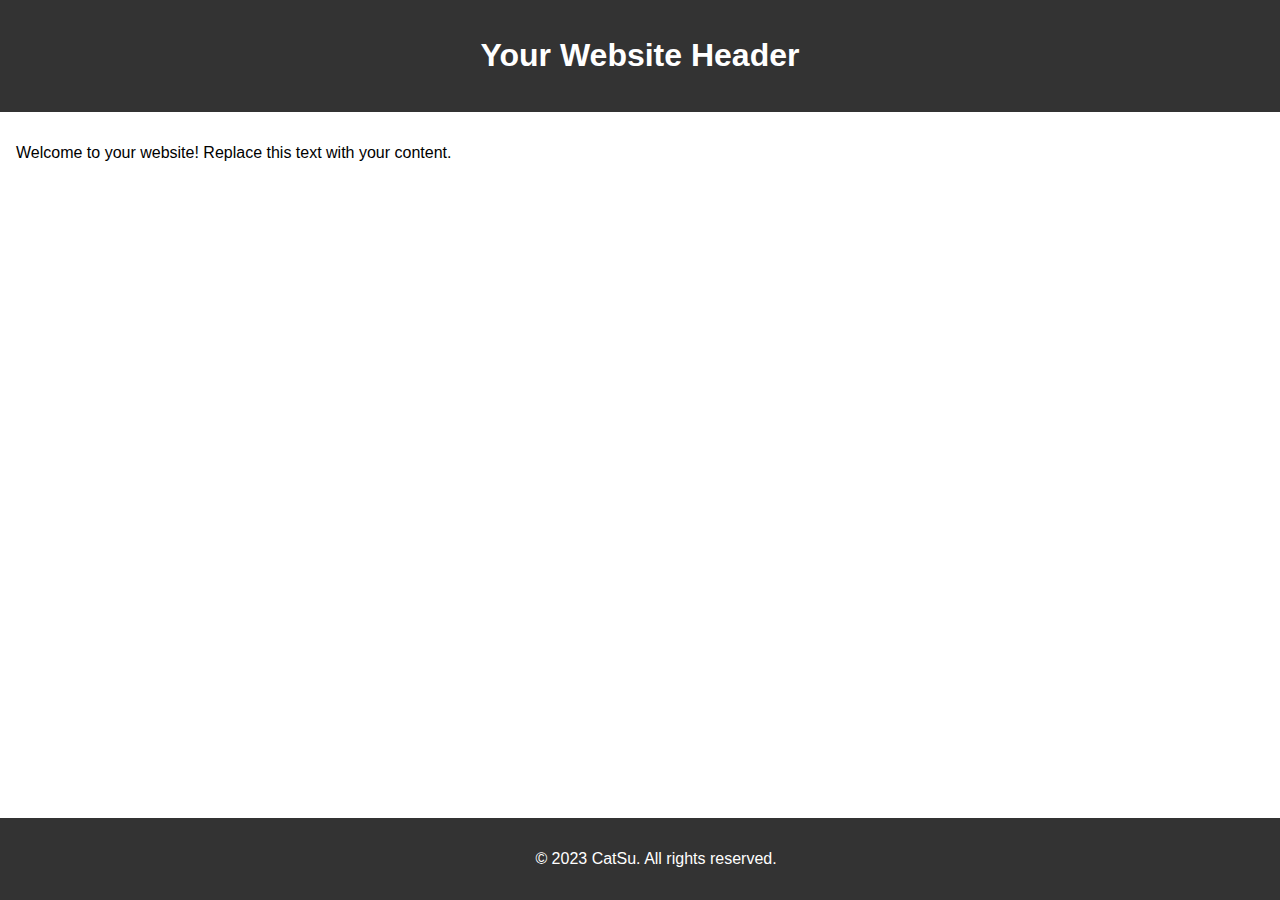
==== index.html @ c837792e "Update index.html" ====
<!DOCTYPE html>
<html lang="en">

<head>
    <meta charset="UTF-8">
    <meta name="viewport" content="width=device-width, initial-scale=1.0">
    <title>CatSu's first website!</title>
    <!-- Add your CSS link or style tags for styling here -->
    <!-- For example: <link rel="stylesheet" href="styles.css"> -->
    <style>
        body {
            font-family: Arial, sans-serif;
            margin: 0;
            padding: 0;
            box-sizing: border-box;
        }

        header {
            background-color: #333;
            color: #fff;
            text-align: center;
            padding: 1em;
        }

        main {
            padding: 1em;
        }

        footer {
            background-color: #333;
            color: #fff;
            text-align: center;
            padding: 1em;
            position: fixed;
            bottom: 0;
            width: 100%;
        }
    </style>
</head>

<body>

    <header>
        <h1>Your Website Header</h1>
    </header>

    <main>
        <p>Welcome to your website! Replace this text with your content.</p>
    </main>

    <footer>
        <p>&copy; 2023 CatSu. All rights reserved.</p>
    </footer>

    <!-- Add your JavaScript script tags or links here -->
    <!-- For example: <script src="script.js"></script> -->

</body>

</html>
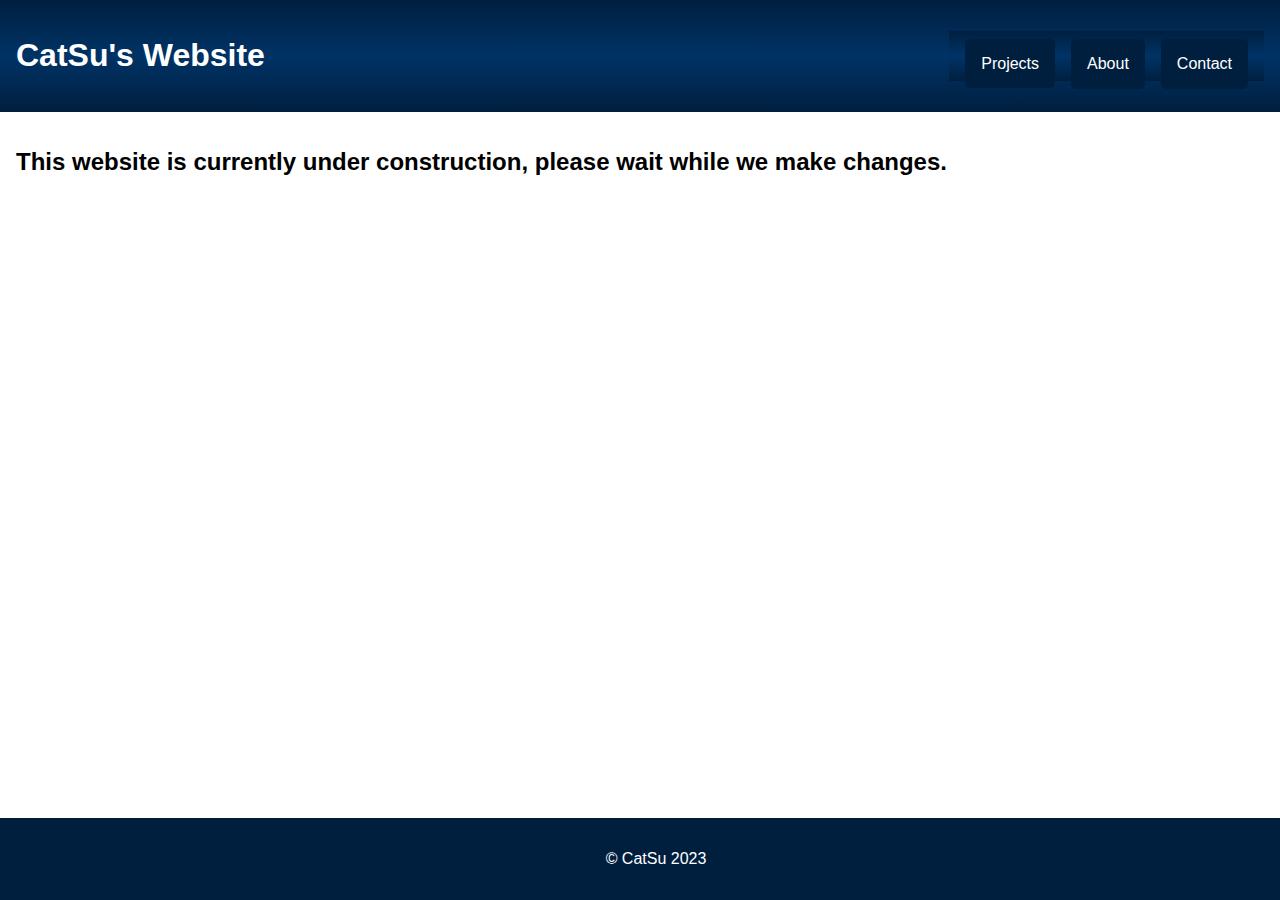
==== commit c87158b9: "Update index.html" ====
--- a/index.html
+++ b/index.html
@@ -4,7 +4,7 @@
 <head>
     <meta charset="UTF-8">
     <meta name="viewport" content="width=device-width, initial-scale=1.0">
-    <title>CatSu's first website!</title>
+    <title>CatSu's Website</title>
     <!-- Add your CSS link or style tags for styling here -->
     <!-- For example: <link rel="stylesheet" href="styles.css"> -->
     <style>
@@ -16,10 +16,64 @@
         }
 
         header {
-            background-color: #333;
+            background: linear-gradient(to bottom, #001f3f 0%, #003366 50%, #001f3f 100%); /* Gradient for 3D effect */
             color: #fff;
-            text-align: center;
+            text-align: left;
             padding: 1em;
+            display: flex;
+            justify-content: space-between;
+            align-items: center;
+        }
+
+        nav {
+            display: flex;
+            background: linear-gradient(to bottom, #001f3f 0%, #003366 50%, #001f3f 100%); /* Match the gradient of the header */
+            padding: 0.5em;
+            align-items: flex-end; /* Align items at the bottom */
+        }
+
+        nav a {
+            color: #fff;
+            text-decoration: none;
+            padding: 1em;
+            margin: 0 0.5em -15.5px 0.5em;
+            border-radius: 5px;
+            background-color: #001f3f; /* Use the same gradient for the background */
+        }
+
+        nav a:hover {
+            background-color: #005bb5; /* Darker blue on hover */
+        }
+
+        /* Dropdown styles */
+        .dropdown {
+            position: relative;
+            display: inline-block;
+        }
+
+        .dropdown-content {
+            display: none;
+            position: absolute;
+            background-color: #001f3f; /* Deep Blue */
+            min-width: 160px;
+            box-shadow: 0 8px 16px rgba(0, 0, 0, 0.2);
+            z-index: 1;
+        }
+
+        .dropdown-content a {
+            color: #fff;
+            padding: 12px 16px;
+            text-decoration: none;
+            display: block;
+            background-color: #003366; /* Slightly lighter blue for dropdown items */
+        }
+
+        .dropdown-content a:hover {
+            background-color: #005bb5; /* Darker blue on hover for dropdown items */
+        }
+
+        .dropdown:hover .dropdown-content {
+            display: block;
         }
 
         main {
@@ -27,7 +81,7 @@
         }
 
         footer {
-            background-color: #333;
+            background-color: #001f3f; /* Deep Blue */
             color: #fff;
             text-align: center;
             padding: 1em;
@@ -35,21 +89,66 @@
             bottom: 0;
             width: 100%;
         }
+
+        /* Dark mode styles */
+        @media (prefers-color-scheme: dark) {
+            body {
+                background-color: #121212; /* Dark background color */
+                color: #fff;
+            }
+
+            header, nav, footer {
+                background-color: #001f3f; /* Keep the same deep blue color in dark mode */
+            }
+
+            nav a {
+                background-color: #003366; /* Slightly lighter blue for buttons in dark mode */
+            }
+
+            nav a:hover {
+                background-color: #005bb5; /* Darker blue on hover in dark mode */
+            }
+
+            .dropdown-content {
+                background-color: #001f3f; /* Deep Blue for dropdown in dark mode */
+            }
+
+            .dropdown-content a {
+                background-color: #003366; /* Slightly lighter blue for dropdown items in dark mode */
+            }
+
+            .dropdown-content a:hover {
+                background-color: #005bb5; /* Darker blue on hover for dropdown items in dark mode */
+            }
+        }
     </style>
 </head>
 
 <body>
 
     <header>
-        <h1>Your Website Header</h1>
+        <h1><a href="https://catsu-osm.github.io" style="color: #fff; text-decoration: none;">CatSu's Website</a></h1>
+        <nav>
+            <div class="dropdown">
+                <a href="#" class="dropbtn">Projects</a>
+                <div class="dropdown-content">
+                    <a href="#project1">Project 1</a>
+                    <a href="#project2">Project 2</a>
+                    <a href="#project3">Project 3</a>
+                    <!-- Add more project links as needed -->
+                </div>
+            </div>
+            <a href="#about">About</a>
+            <a href="#contact">Contact</a>
+        </nav>
     </header>
 
     <main>
-        <p>Welcome to your website! Replace this text with your content.</p>
+        <h2>This website is currently under construction, please wait while we make changes.</h2>
     </main>
 
     <footer>
-        <p>&copy; 2023 CatSu. All rights reserved.</p>
+        <p>&copy; CatSu 2023</p>
     </footer>
 
     <!-- Add your JavaScript script tags or links here -->
@@ -58,4 +157,3 @@
 </body>
 
 </html>
-
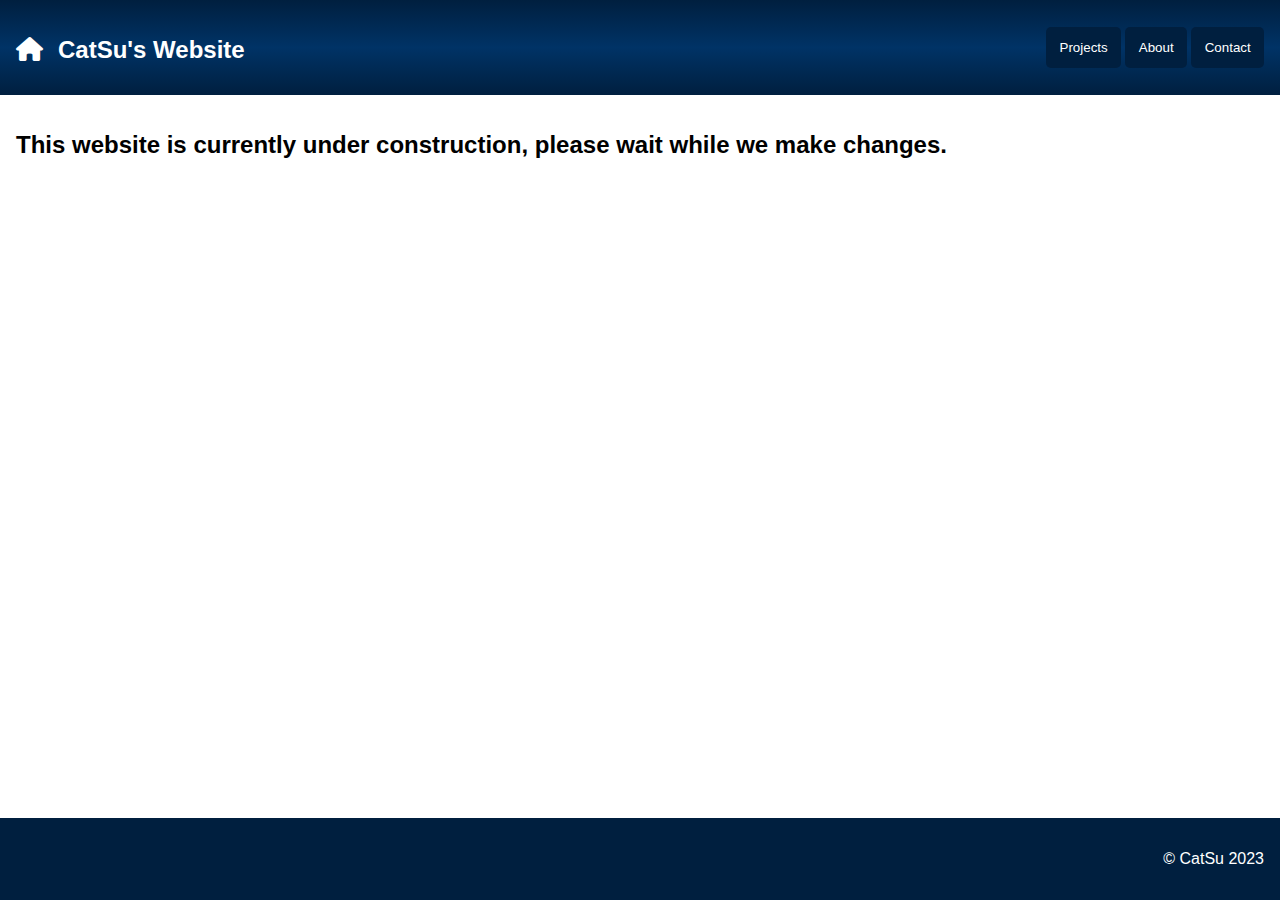
==== commit 20d277a2: "Basic website template created" ====
--- a/index.html
+++ b/index.html
@@ -7,6 +7,7 @@
     <title>CatSu's Website</title>
     <!-- Add your CSS link or style tags for styling here -->
     <!-- For example: <link rel="stylesheet" href="styles.css"> -->
+    <link rel="stylesheet" href="https://cdnjs.cloudflare.com/ajax/libs/font-awesome/6.0.0/css/all.min.css"> <!-- Add FontAwesome library -->
     <style>
         body {
             font-family: Arial, sans-serif;
@@ -25,55 +26,27 @@
             align-items: center;
         }
 
-        nav {
+        header h2 {
             display: flex;
-            background: linear-gradient(to bottom, #001f3f 0%, #003366 50%, #001f3f 100%); /* Match the gradient of the header */
-            padding: 0.5em;
-            align-items: flex-end; /* Align items at the bottom */
+            align-items: center;
+            margin-bottom: 15px;
         }
 
+        nav button,
         nav a {
             color: #fff;
-            text-decoration: none;
+            background-color: #001f3f; /* Use the same gradient for the background */
+            border: none;
             padding: 1em;
-            margin: 0 0.5em -15.5px 0.5em;
             border-radius: 5px;
-            background-color: #001f3f; /* Use the same gradient for the background */
+            cursor: pointer;
+            text-decoration: none; /* Add this line to remove underlines for links */
+            margin: 0;
         }
 
+        nav button:hover,
         nav a:hover {
             background-color: #005bb5; /* Darker blue on hover */
-        }
-
-        /* Dropdown styles */
-        .dropdown {
-            position: relative;
-            display: inline-block;
-        }
-
-        .dropdown-content {
-            display: none;
-            position: absolute;
-            background-color: #001f3f; /* Deep Blue */
-            min-width: 160px;
-            box-shadow: 0 8px 16px rgba(0, 0, 0, 0.2);
-            z-index: 1;
-        }
-
-        .dropdown-content a {
-            color: #fff;
-            padding: 12px 16px;
-            text-decoration: none;
-            display: block;
-            background-color: #003366; /* Slightly lighter blue for dropdown items */
-        }
-
-        .dropdown-content a:hover {
-            background-color: #005bb5; /* Darker blue on hover for dropdown items */
-        }
-
-        .dropdown:hover .dropdown-content {
-            display: block;
         }
 
         main {
@@ -83,11 +56,13 @@
         footer {
             background-color: #001f3f; /* Deep Blue */
             color: #fff;
-            text-align: center;
+            text-align: right;
             padding: 1em;
+            width: 100%;
+            box-sizing: border-box;
             position: fixed;
             bottom: 0;
-            width: 100%;
+            left: 0;
         }
 
         /* Dark mode styles */
@@ -97,28 +72,19 @@
                 color: #fff;
             }
 
-            header, nav, footer {
+            header,
+            footer {
                 background-color: #001f3f; /* Keep the same deep blue color in dark mode */
             }
 
+            nav button,
             nav a {
                 background-color: #003366; /* Slightly lighter blue for buttons in dark mode */
             }
 
+            nav button:hover,
             nav a:hover {
                 background-color: #005bb5; /* Darker blue on hover in dark mode */
-            }
-
-            .dropdown-content {
-                background-color: #001f3f; /* Deep Blue for dropdown in dark mode */
-            }
-
-            .dropdown-content a {
-                background-color: #003366; /* Slightly lighter blue for dropdown items in dark mode */
-            }
-
-            .dropdown-content a:hover {
-                background-color: #005bb5; /* Darker blue on hover for dropdown items in dark mode */
             }
         }
     </style>
@@ -127,19 +93,16 @@
 <body>
 
     <header>
-        <h1><a href="https://catsu-osm.github.io" style="color: #fff; text-decoration: none;">CatSu's Website</a></h1>
+        <h2>
+            <a href="https://catsu.github.io" style="color: #fff; text-decoration: none;">
+                <i class="fas fa-home" style="margin-right: 15px;"></i> <!-- Home icon -->
+            </a>
+            CatSu's Website
+        </h2>
         <nav>
-            <div class="dropdown">
-                <a href="#" class="dropbtn">Projects</a>
-                <div class="dropdown-content">
-                    <a href="#project1">Project 1</a>
-                    <a href="#project2">Project 2</a>
-                    <a href="#project3">Project 3</a>
-                    <!-- Add more project links as needed -->
-                </div>
-            </div>
-            <a href="#about">About</a>
-            <a href="#contact">Contact</a>
+            <button onclick="location.href='#projects'">Projects</button>
+            <button onclick="location.href='#about'">About</button>
+            <button onclick="location.href='#contact'">Contact</button>
         </nav>
     </header>
 
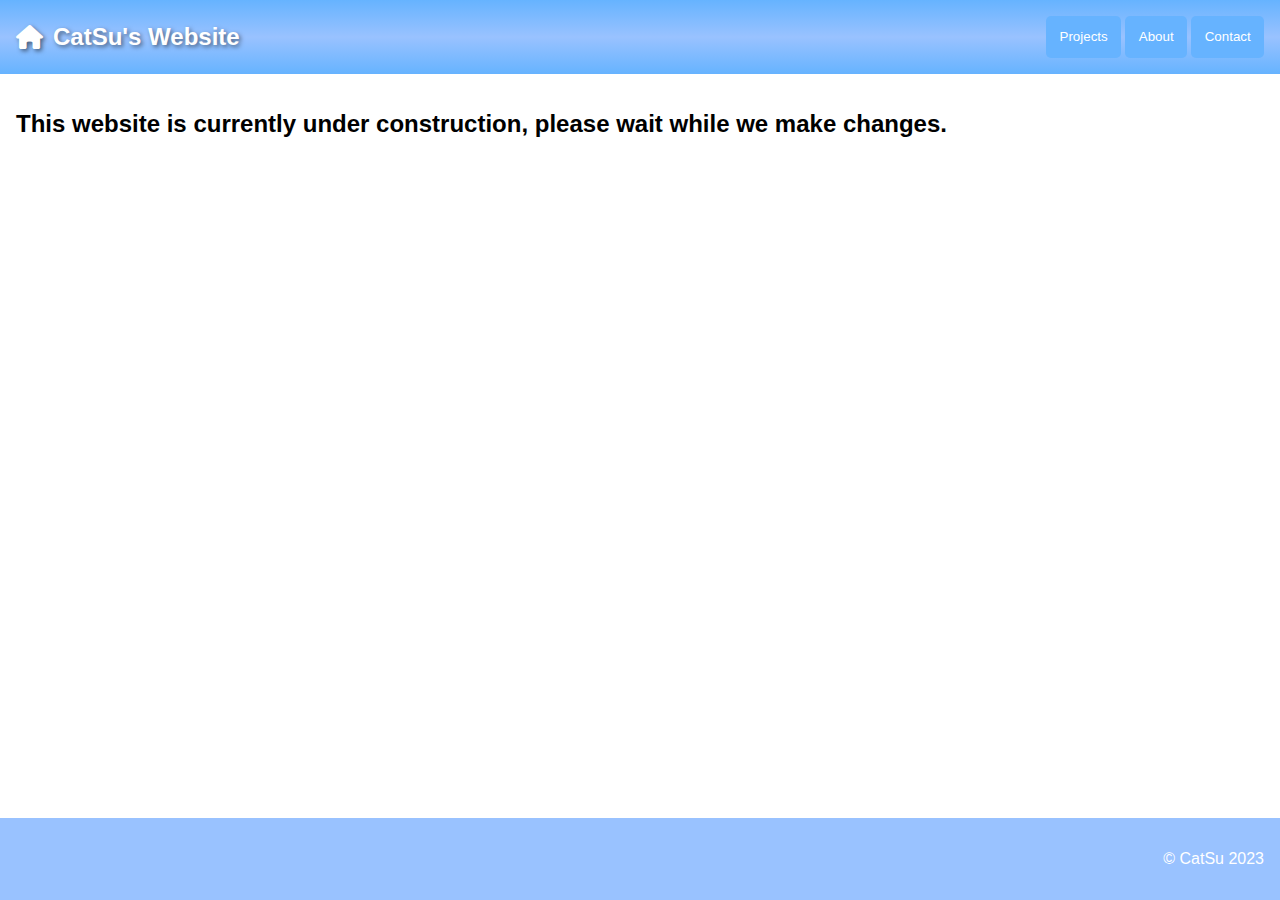
==== commit 23ec5330: "Update index.html" ====
--- a/index.html
+++ b/index.html
@@ -1,108 +1,28 @@
 <!DOCTYPE html>
 <html lang="en">
 
+<!-- In the head section of your HTML file -->
 <head>
     <meta charset="UTF-8">
     <meta name="viewport" content="width=device-width, initial-scale=1.0">
     <title>CatSu's Website</title>
-    <!-- Add your CSS link or style tags for styling here -->
-    <!-- For example: <link rel="stylesheet" href="styles.css"> -->
-    <link rel="stylesheet" href="https://cdnjs.cloudflare.com/ajax/libs/font-awesome/6.0.0/css/all.min.css"> <!-- Add FontAwesome library -->
-    <style>
-        body {
-            font-family: Arial, sans-serif;
-            margin: 0;
-            padding: 0;
-            box-sizing: border-box;
-        }
-
-        header {
-            background: linear-gradient(to bottom, #001f3f 0%, #003366 50%, #001f3f 100%); /* Gradient for 3D effect */
-            color: #fff;
-            text-align: left;
-            padding: 1em;
-            display: flex;
-            justify-content: space-between;
-            align-items: center;
-        }
-
-        header h2 {
-            display: flex;
-            align-items: center;
-            margin-bottom: 15px;
-        }
-
-        nav button,
-        nav a {
-            color: #fff;
-            background-color: #001f3f; /* Use the same gradient for the background */
-            border: none;
-            padding: 1em;
-            border-radius: 5px;
-            cursor: pointer;
-            text-decoration: none; /* Add this line to remove underlines for links */
-            margin: 0;
-        }
-
-        nav button:hover,
-        nav a:hover {
-            background-color: #005bb5; /* Darker blue on hover */
-        }
-
-        main {
-            padding: 1em;
-        }
-
-        footer {
-            background-color: #001f3f; /* Deep Blue */
-            color: #fff;
-            text-align: right;
-            padding: 1em;
-            width: 100%;
-            box-sizing: border-box;
-            position: fixed;
-            bottom: 0;
-            left: 0;
-        }
-
-        /* Dark mode styles */
-        @media (prefers-color-scheme: dark) {
-            body {
-                background-color: #121212; /* Dark background color */
-                color: #fff;
-            }
-
-            header,
-            footer {
-                background-color: #001f3f; /* Keep the same deep blue color in dark mode */
-            }
-
-            nav button,
-            nav a {
-                background-color: #003366; /* Slightly lighter blue for buttons in dark mode */
-            }
-
-            nav button:hover,
-            nav a:hover {
-                background-color: #005bb5; /* Darker blue on hover in dark mode */
-            }
-        }
-    </style>
+    <link rel="stylesheet" href="https://cdnjs.cloudflare.com/ajax/libs/font-awesome/6.0.0/css/all.min.css">
+    <link rel="stylesheet" href="https://catsu-osm.github.io/styles.css"> <!-- Link to the external CSS file -->
 </head>
 
 <body>
 
     <header>
         <h2>
-            <a href="https://catsu.github.io" style="color: #fff; text-decoration: none;">
-                <i class="fas fa-home" style="margin-right: 15px;"></i> <!-- Home icon -->
+            <a href="https://catsu-osm.github.io" style="text-decoration: none;">
+                <i class="fas fa-home" style="margin-right: 10px;"></i> <!-- Home icon -->
             </a>
             CatSu's Website
         </h2>
         <nav>
-            <button onclick="location.href='#projects'">Projects</button>
-            <button onclick="location.href='#about'">About</button>
-            <button onclick="location.href='#contact'">Contact</button>
+            <button onclick="location.href='https://catsu-osm.github.io/projects'">Projects</button>
+            <button onclick="location.href='https://catsu-osm.github.io/about'">About</button>
+            <button onclick="location.href='https://catsu-osm.github.io/contact'">Contact</button>
         </nav>
     </header>
 
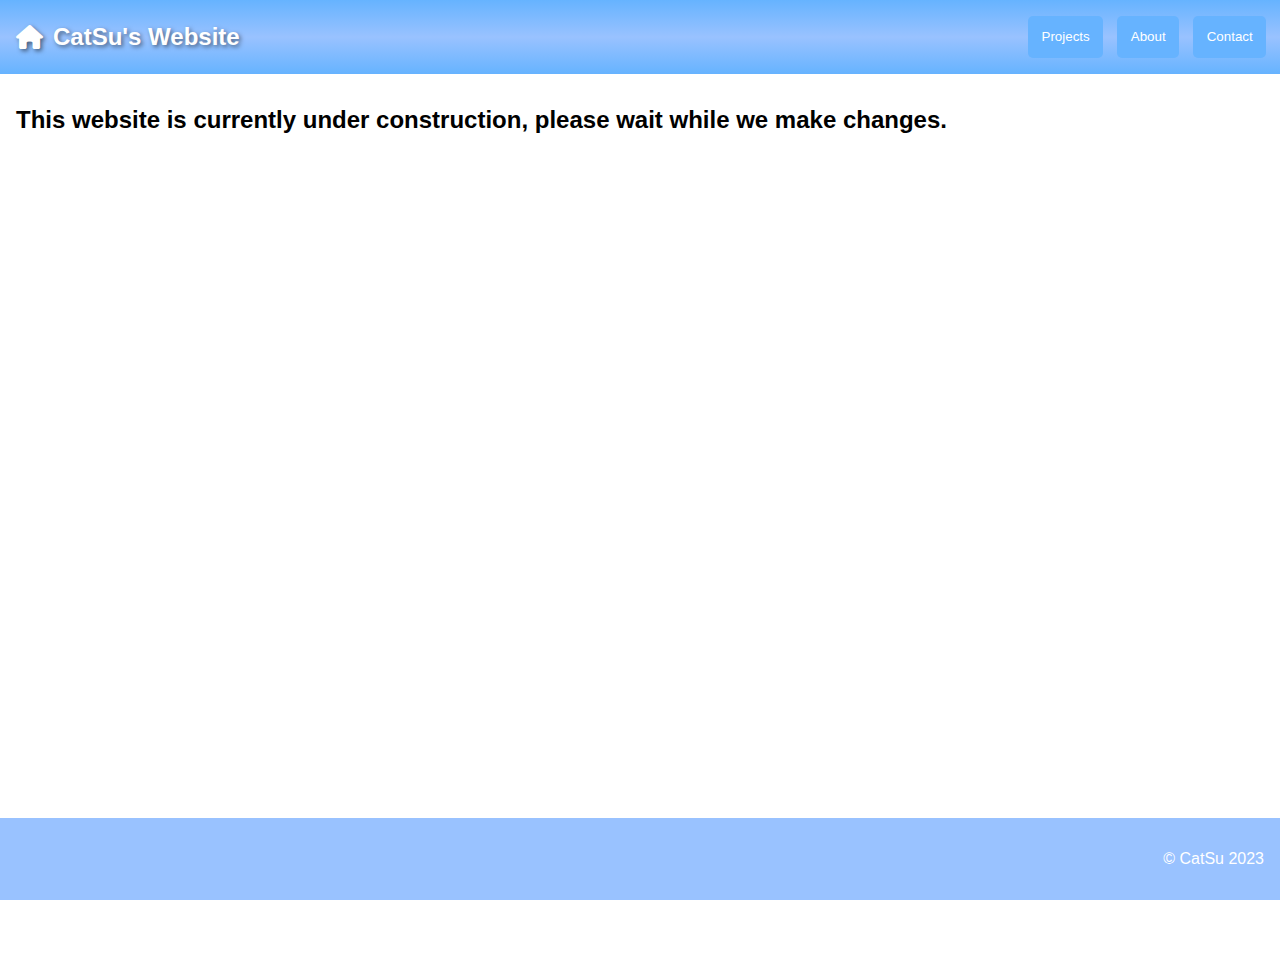
==== commit 215d10e7: "Fixed footer" ====
--- a/index.html
+++ b/index.html
@@ -30,7 +30,7 @@
         <h2>This website is currently under construction, please wait while we make changes.</h2>
     </main>
 
-    <footer>
+    <footer style="position: fixed; bottom: 0; width: 100%; background-color: #99c2ff; color: #fff; text-align: right; padding: 1em; box-sizing: border-box; z-index: 1000;">
         <p>&copy; CatSu 2023</p>
     </footer>
 
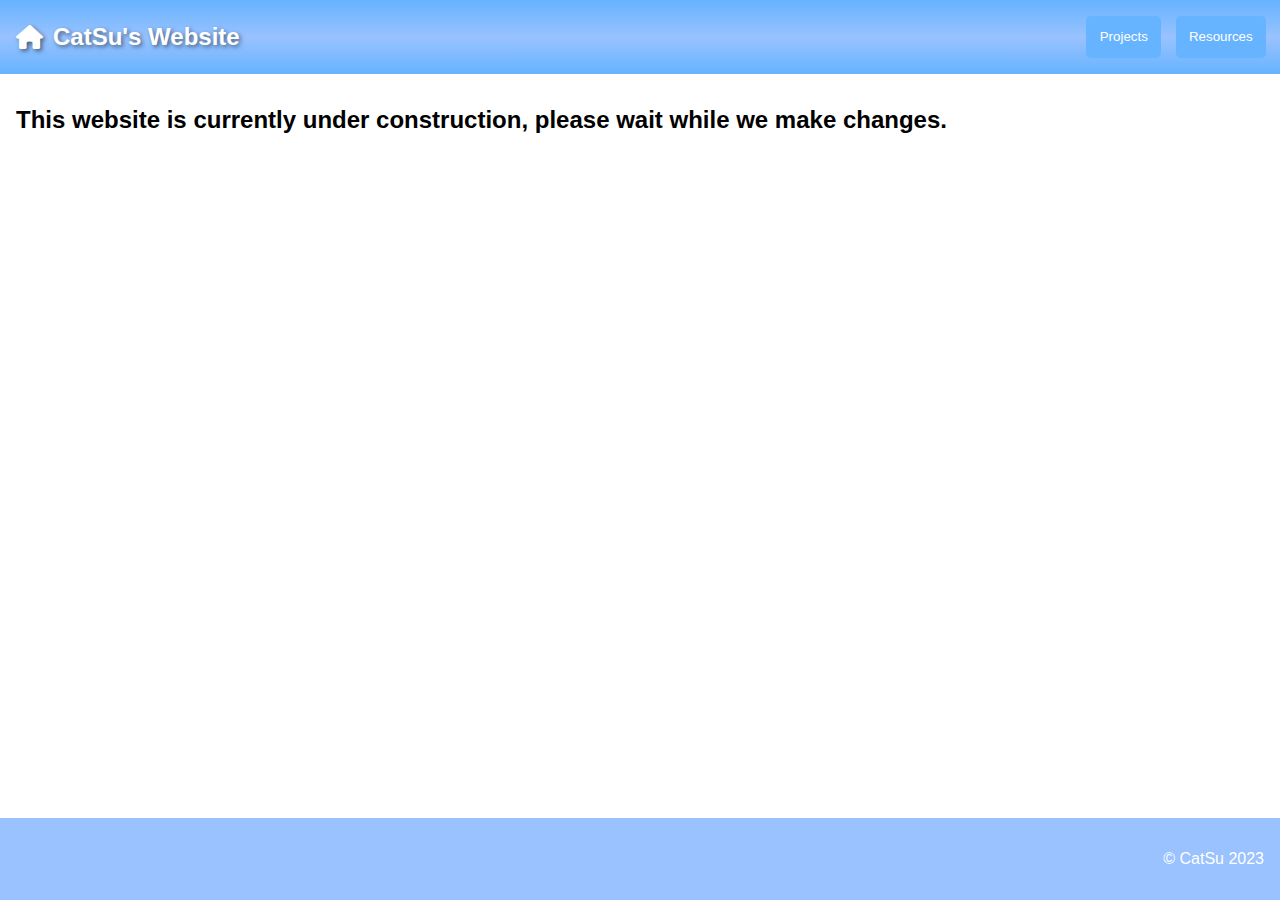
==== commit 1c86fa88: "Update index.html" ====
--- a/index.html
+++ b/index.html
@@ -21,8 +21,7 @@
         </h2>
         <nav>
             <button onclick="location.href='https://catsu-osm.github.io/projects'">Projects</button>
-            <button onclick="location.href='https://catsu-osm.github.io/about'">About</button>
-            <button onclick="location.href='https://catsu-osm.github.io/contact'">Contact</button>
+            <button onclick="location.href='https://catsu-osm.github.io/resources'">Resources</button>
         </nav>
     </header>
 
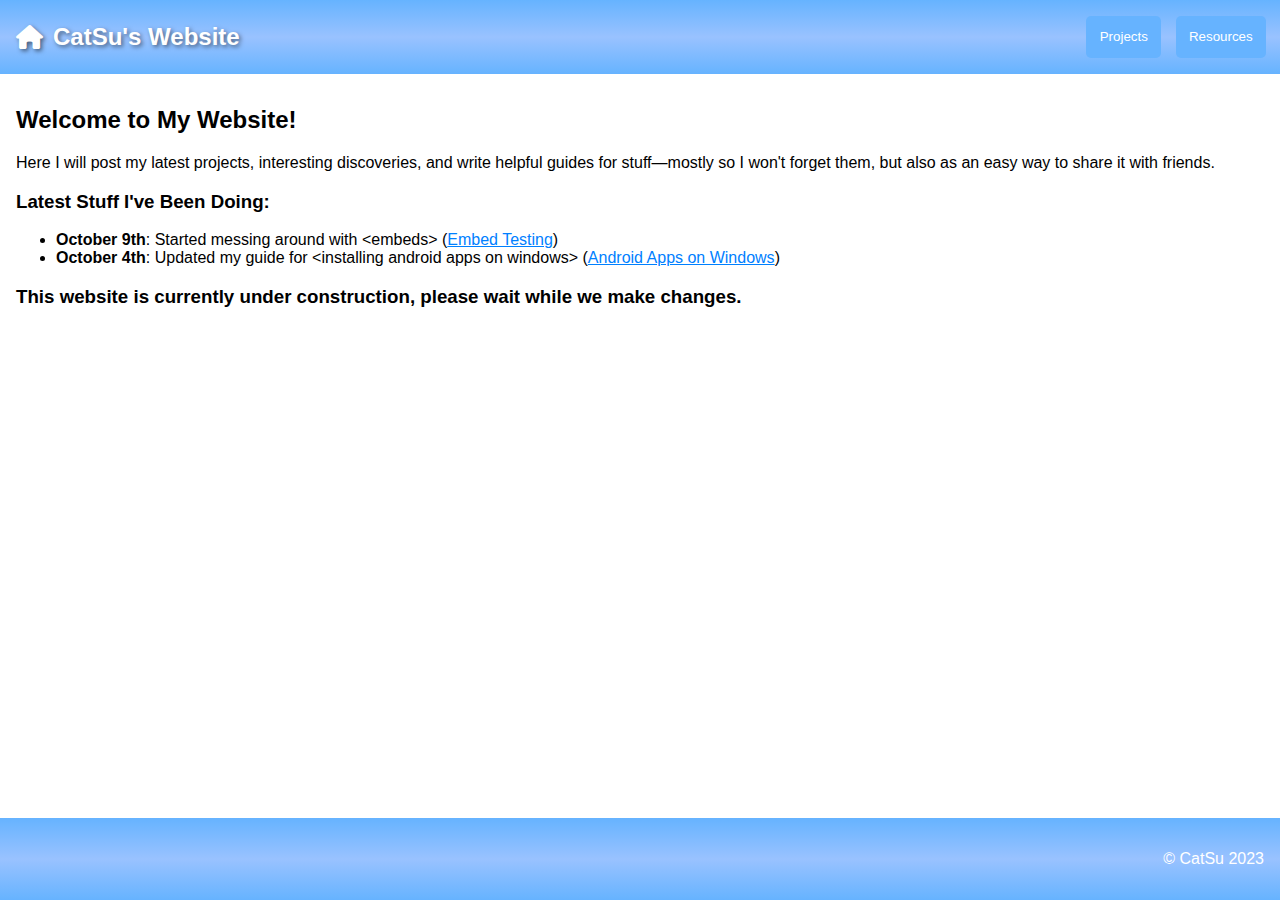
==== commit 8974652e: "Update index.html" ====
--- a/index.html
+++ b/index.html
@@ -26,7 +26,16 @@
     </header>
 
     <main>
-        <h2>This website is currently under construction, please wait while we make changes.</h2>
+        <h2>Welcome to My Website!</h2>
+        <p>Here I will post my latest projects, interesting discoveries, and write helpful guides for stuff—mostly so I won't forget them, but also as an easy way to share it with friends.</p>
+
+        <h3>Latest Stuff I've Been Doing:</h3>
+        <ul>
+            <li><strong>October 9th</strong>: Started messing around with &lt;embeds&gt; (<a href="https://catsu-osm.github.io/Embed-Testing.html">Embed Testing</a>)</li>
+            <li><strong>October 4th</strong>: Updated my guide for &lt;installing android apps on windows&gt; (<a href="https://catsu-osm.github.io/projects/android-apps-on-windows">Android Apps on Windows</a>)</li>
+        </ul>
+
+        <h3>This website is currently under construction, please wait while we make changes.</h3>
     </main>
 
     <footer style="position: fixed; bottom: 0; width: 100%; background-color: #99c2ff; color: #fff; text-align: right; padding: 1em; box-sizing: border-box; z-index: 1000;">
